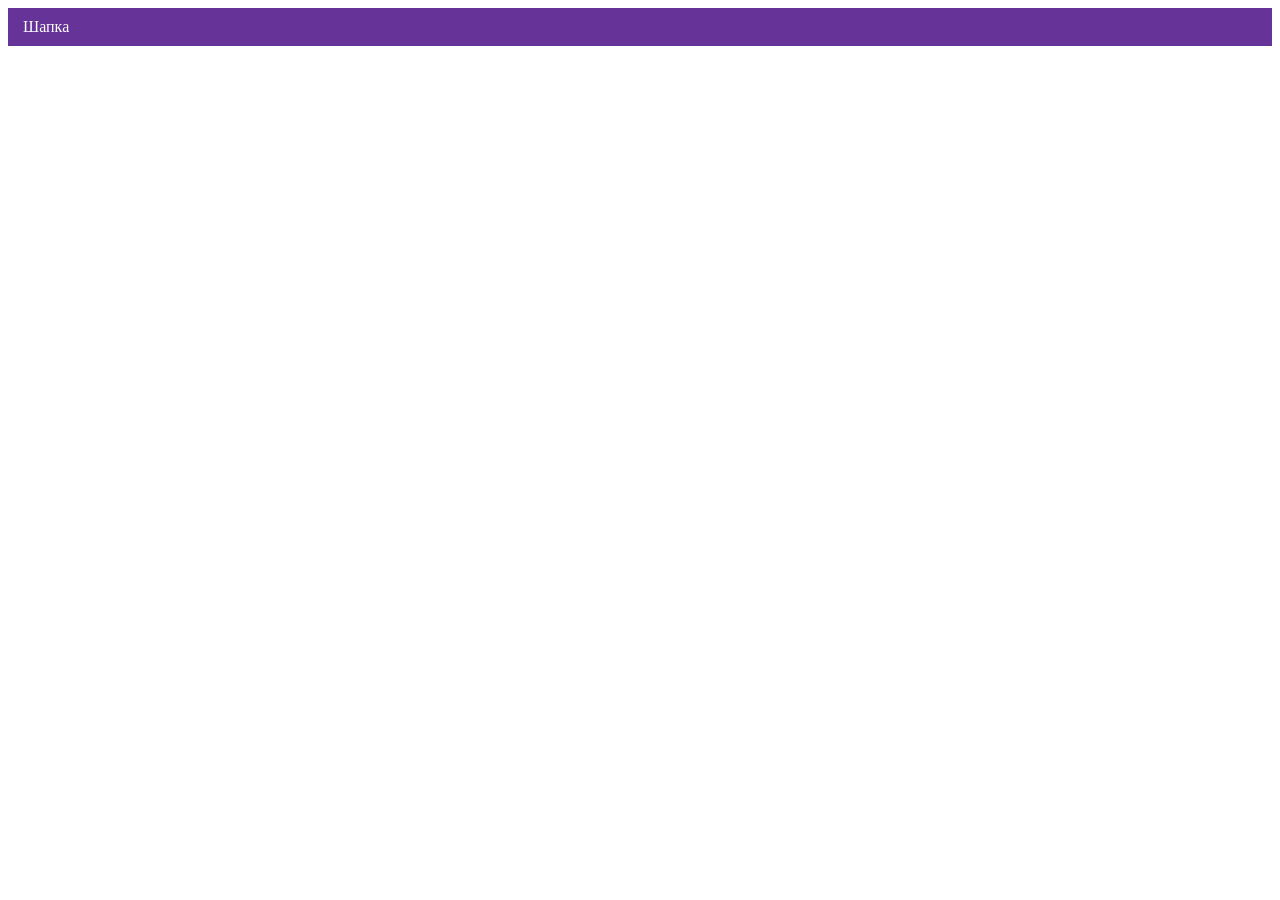
==== index.html @ e96142f0 "Deploying to gh-pages from @ htmlacademy-adaptive/1755261-cat-energy-2@a648f3aafd7a3005dcb05b2c136a4" ====
<!DOCTYPE html><html class="page" lang="ru"><head><meta charset="UTF-8"><title>Название проекта</title><meta name="viewport" content="width=device-width,initial-scale=1"><link rel="stylesheet" href="styles/styles.css"><script src="scripts/index.js" defer="defer"></script></head><body class="page__body"><header class="header">Шапка</header></body></html>
---- styles/styles.css ----
.header{color:#fff;background-color:#639;padding:10px 15px}
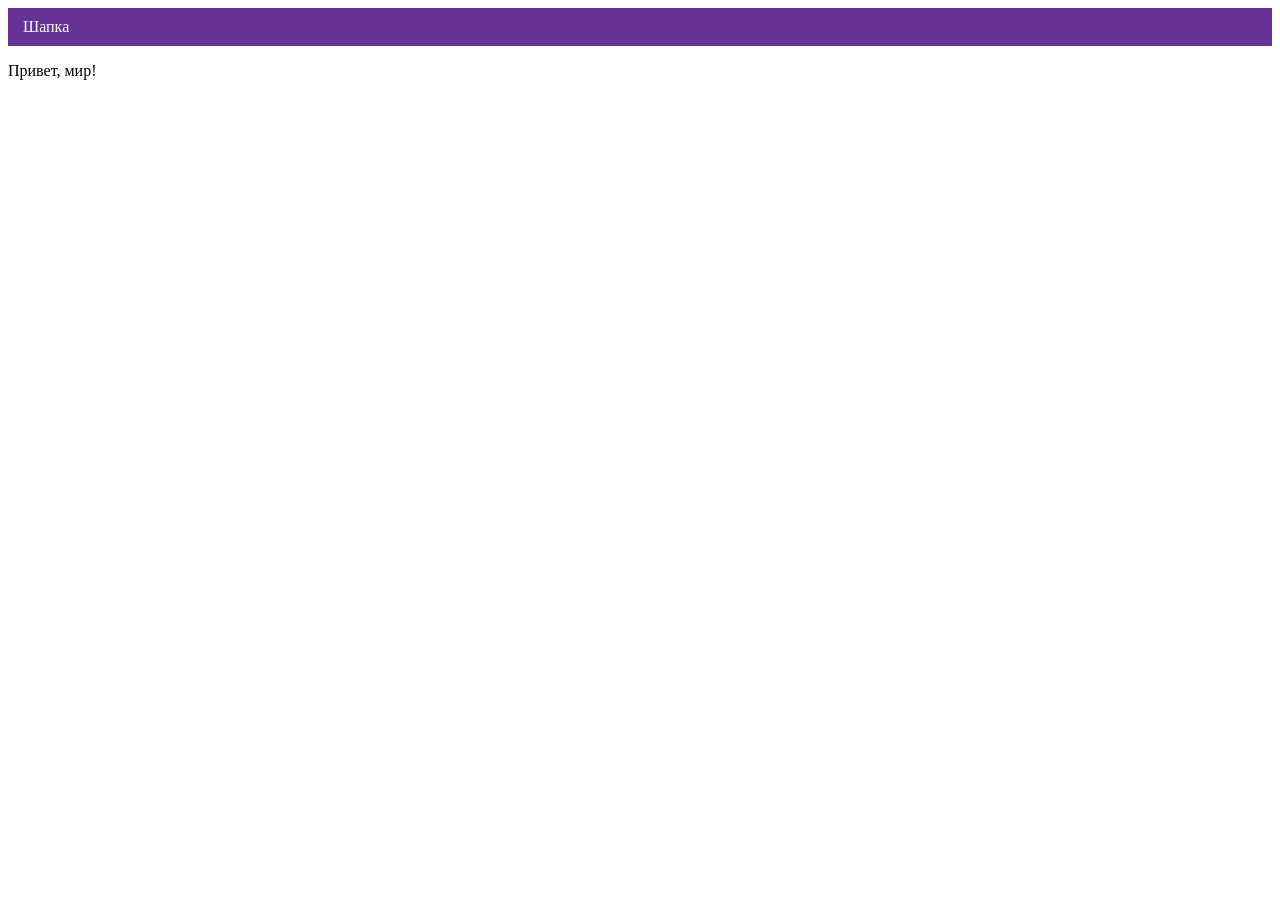
==== commit dc011839: "Deploying to gh-pages from @ htmlacademy-adaptive/1755261-cat-energy-2@c187f62adaf06f670a18036f16240" ====
--- a/index.html
+++ b/index.html
@@ -1 +1 @@
-<!DOCTYPE html><html class="page" lang="ru"><head><meta charset="UTF-8"><title>Название проекта</title><meta name="viewport" content="width=device-width,initial-scale=1"><link rel="stylesheet" href="styles/styles.css"><script src="scripts/index.js" defer="defer"></script></head><body class="page__body"><header class="header">Шапка</header></body></html>+<!DOCTYPE html><html class="page" lang="ru"><head><meta charset="UTF-8"><title>Название проекта</title><meta name="viewport" content="width=device-width,initial-scale=1"><link rel="stylesheet" href="styles/styles.css"><script src="scripts/index.js" defer="defer"></script></head><body class="page__body"><header class="header">Шапка</header><p>Привет, мир!</p></body></html>
